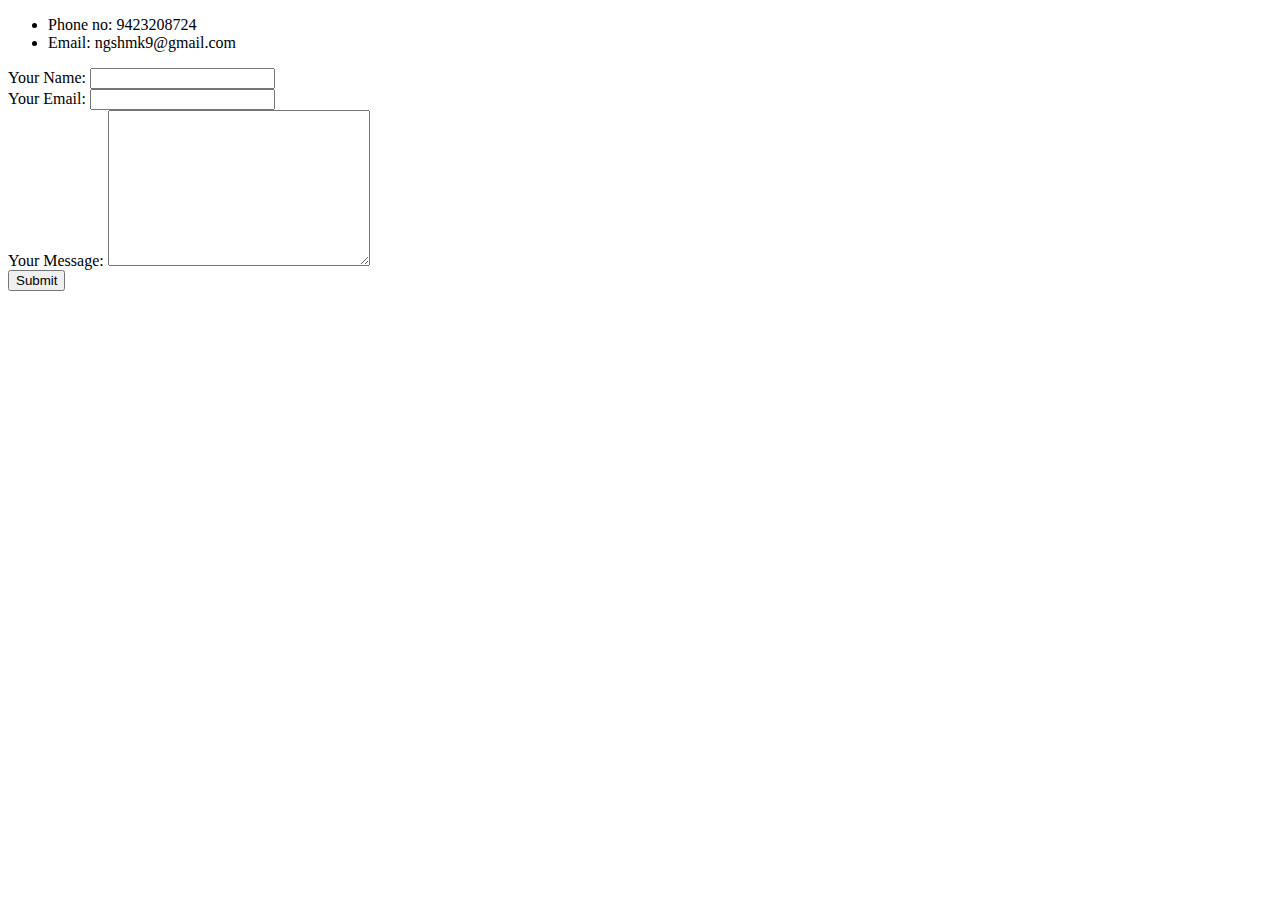
==== contact.html @ fd7c6b72 "Added initial CV website files" ====
<!DOCTYPE html>
<html lang="en">
<head>
    <meta charset="UTF-8">
    <title>My Contack</title>
</head>
<body>
    <ul>
        <li>Phone no: 9423208724</li>
        <li>Email: ngshmk9@gmail.com</li>
    </ul>
    <form action="mailto:ngshmk9@gmail.com" method="post" enctype="text/plain">
        <label>Your Name:</label>
        <input type="text" name="yourName" value=""><br>
        <label>Your Email:</label>
        <input type="email" name="yourEmail" value=""><br>
        <label>Your Message:</label>
        <textarea name="yourMessage" rows="10" cols="30"></textarea><br>
        <input type="submit" name="">
    </form>
</body>
</html>
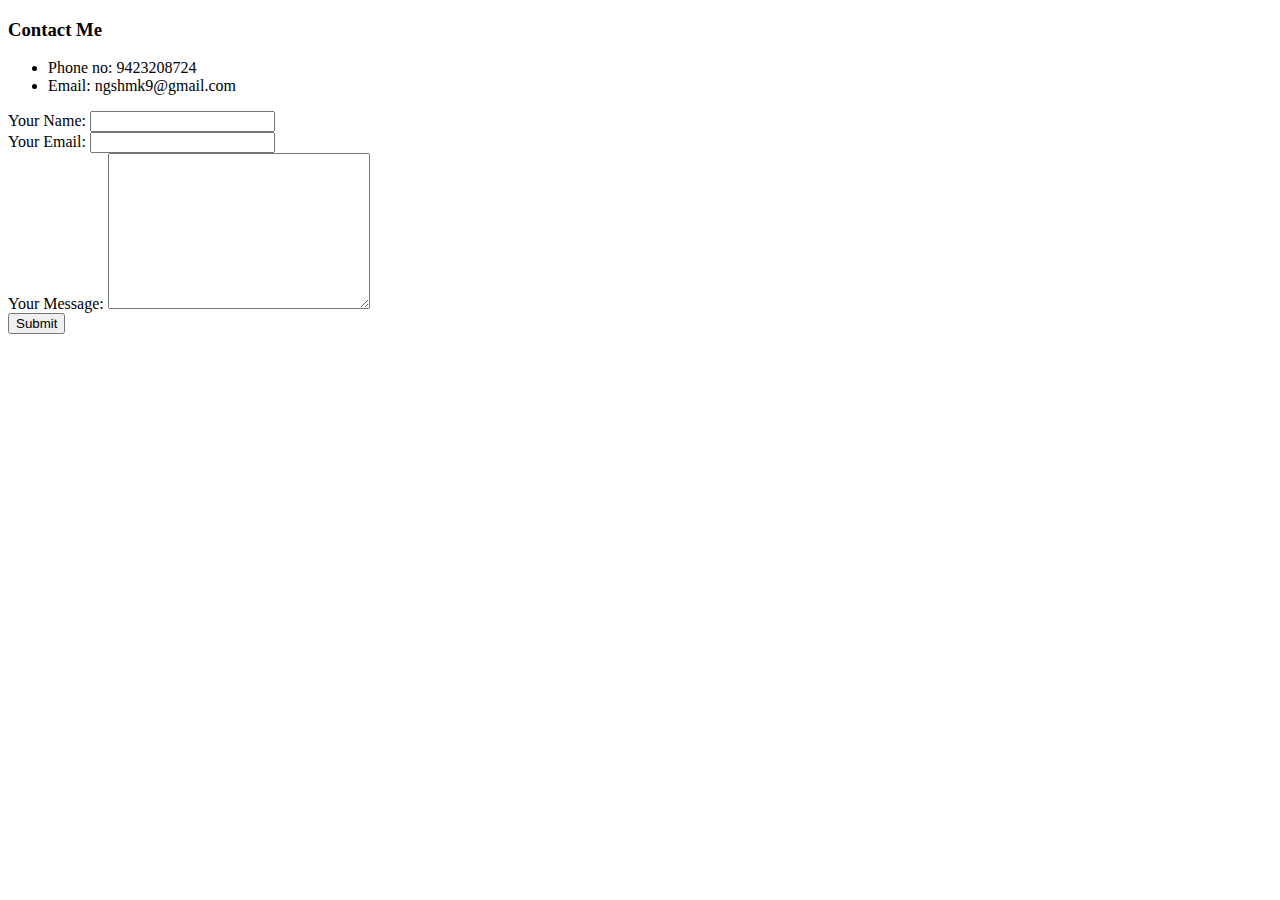
==== commit b53a3dc6: "Update contact.html" ====
--- a/contact.html
+++ b/contact.html
@@ -3,8 +3,10 @@
 <head>
     <meta charset="UTF-8">
     <title>My Contack</title>
+    <link rel="stylesheet" href="style.css">
 </head>
 <body>
+    <h3>Contact Me</h3>
     <ul>
         <li>Phone no: 9423208724</li>
         <li>Email: ngshmk9@gmail.com</li>
@@ -19,4 +21,4 @@
         <input type="submit" name="">
     </form>
 </body>
-</html>+</html>
